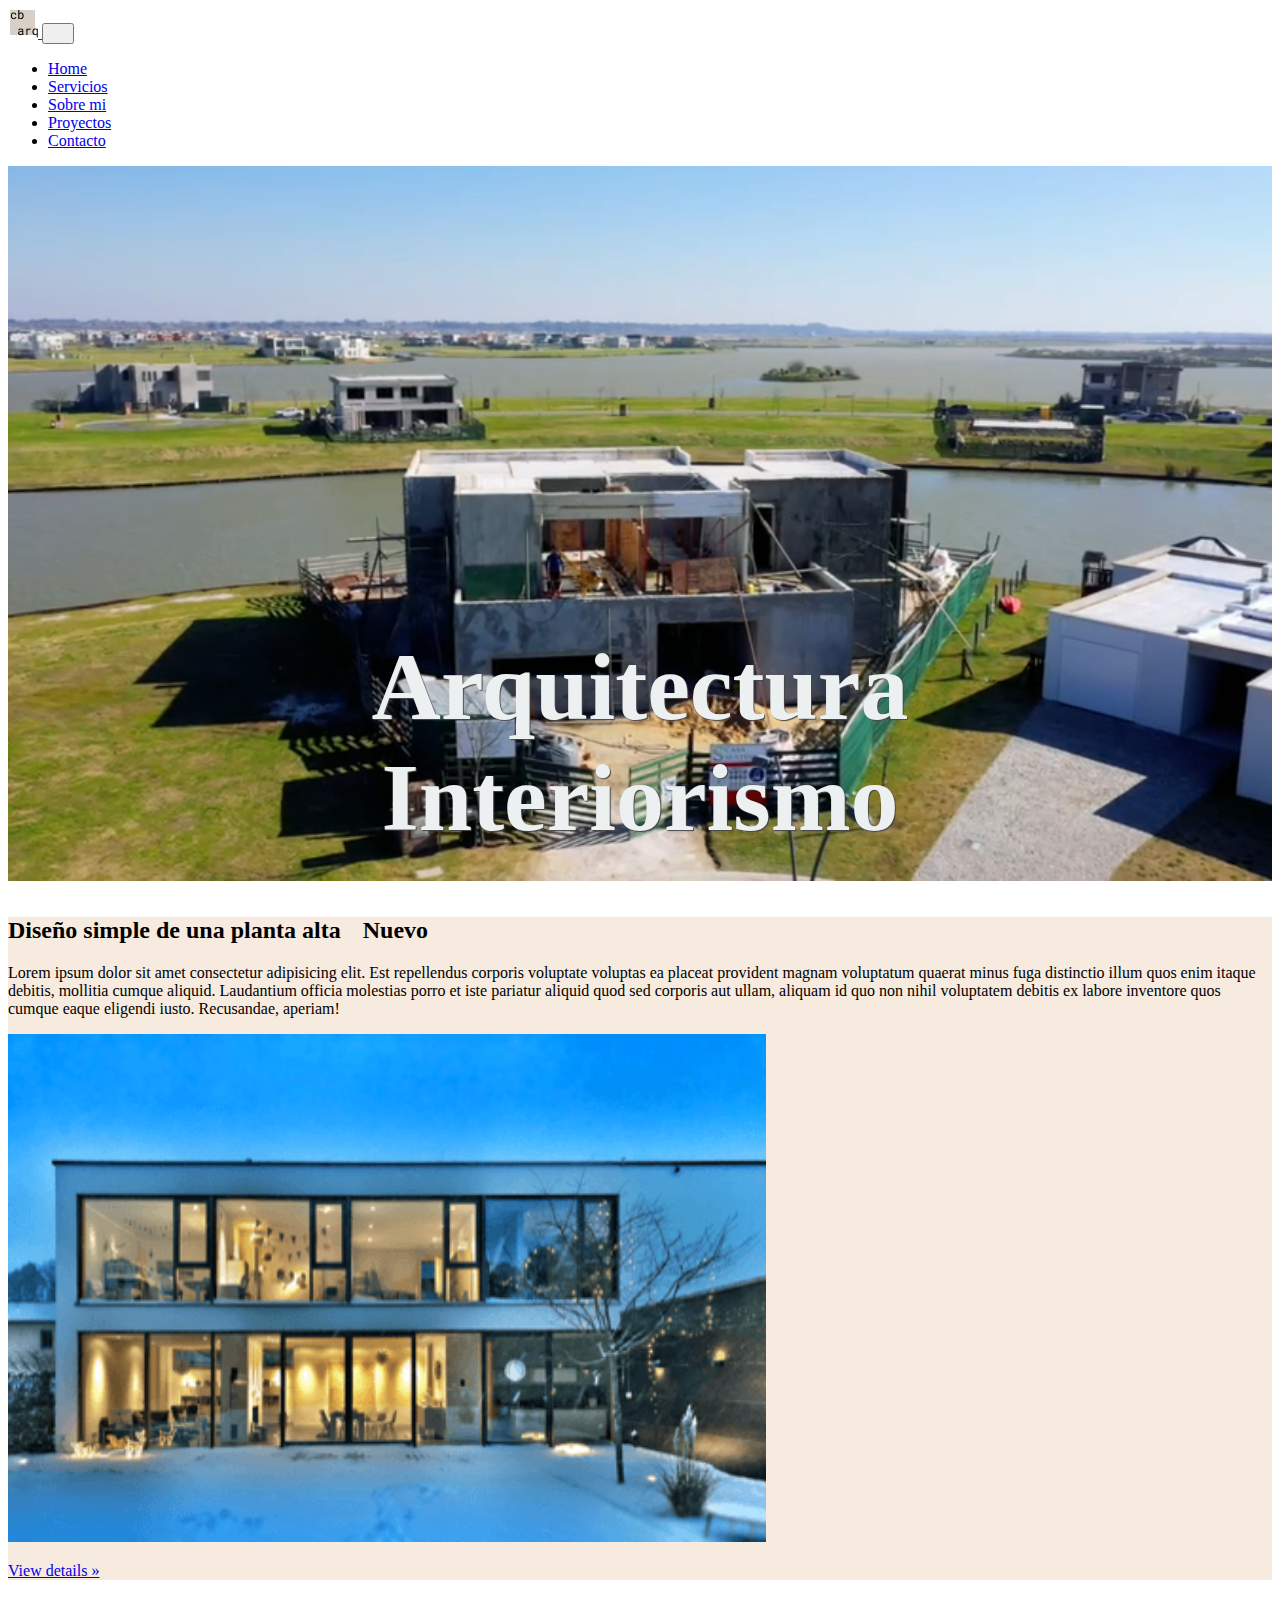
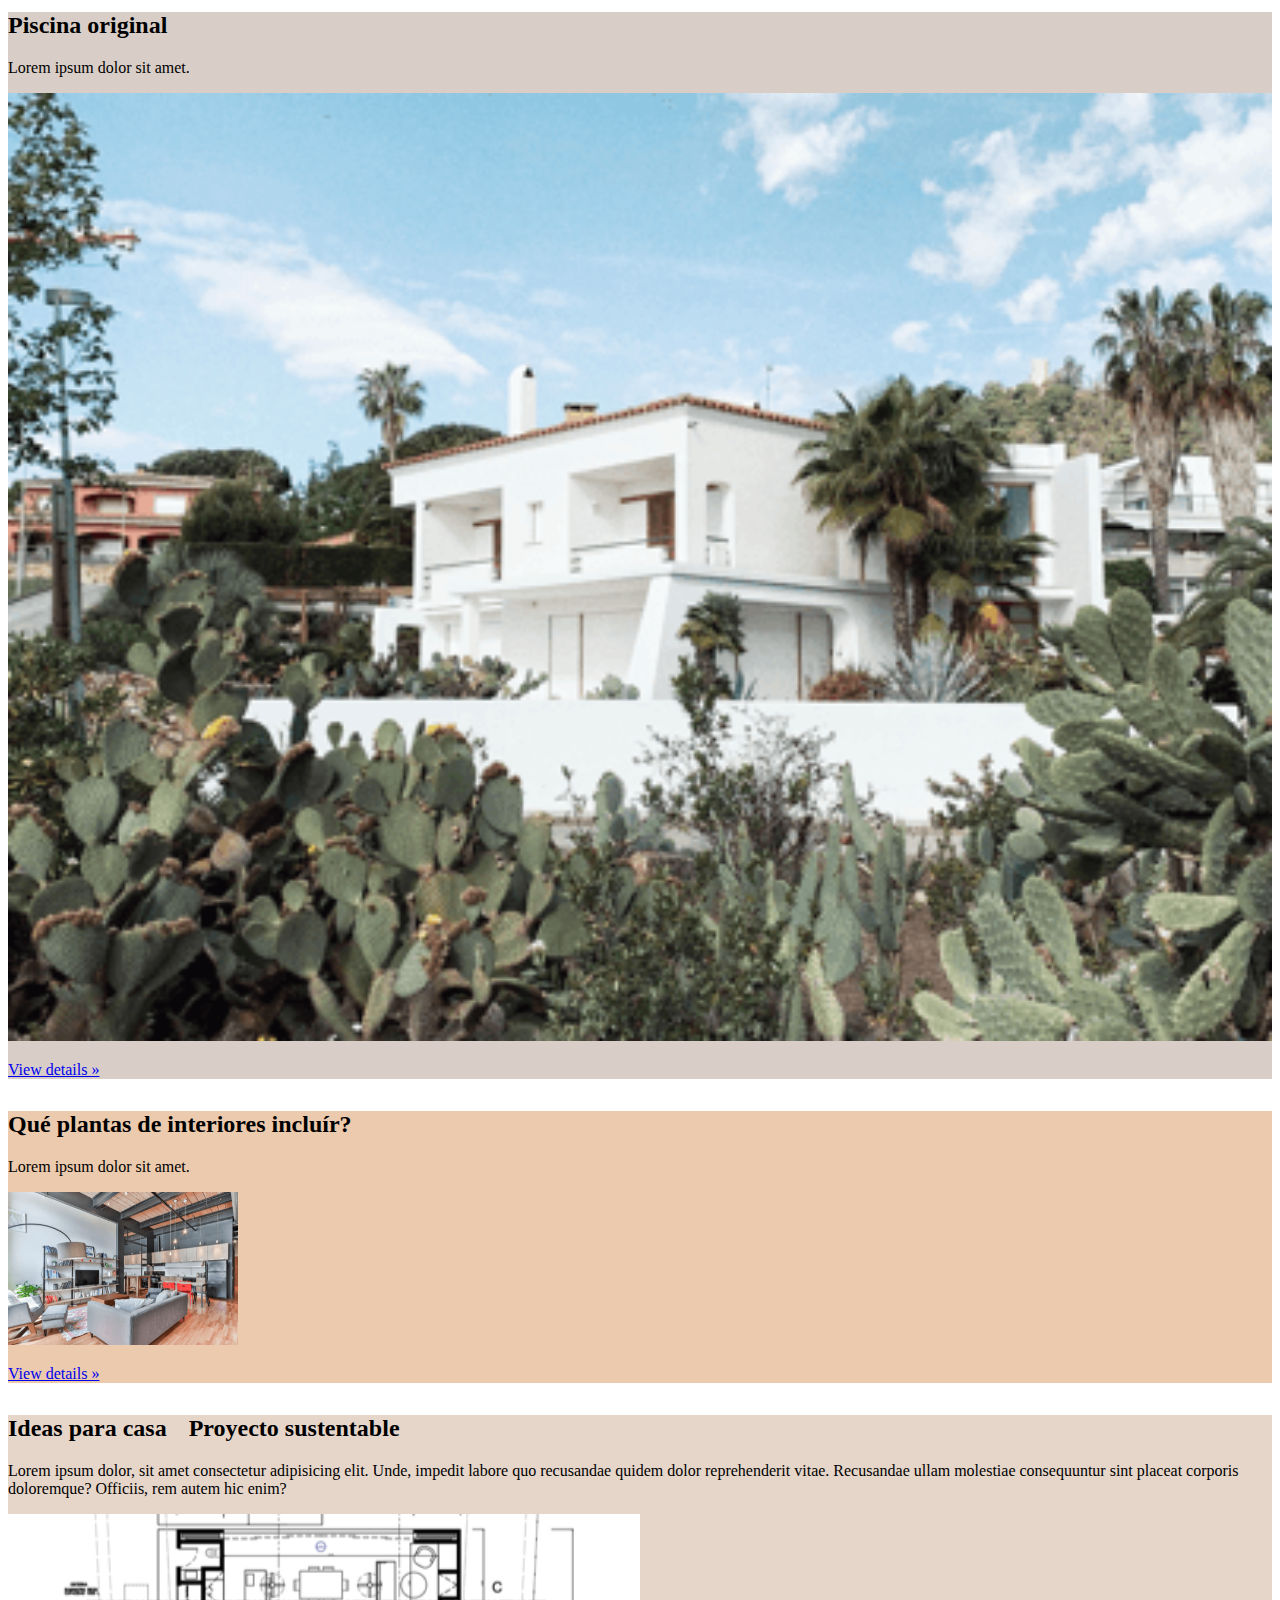
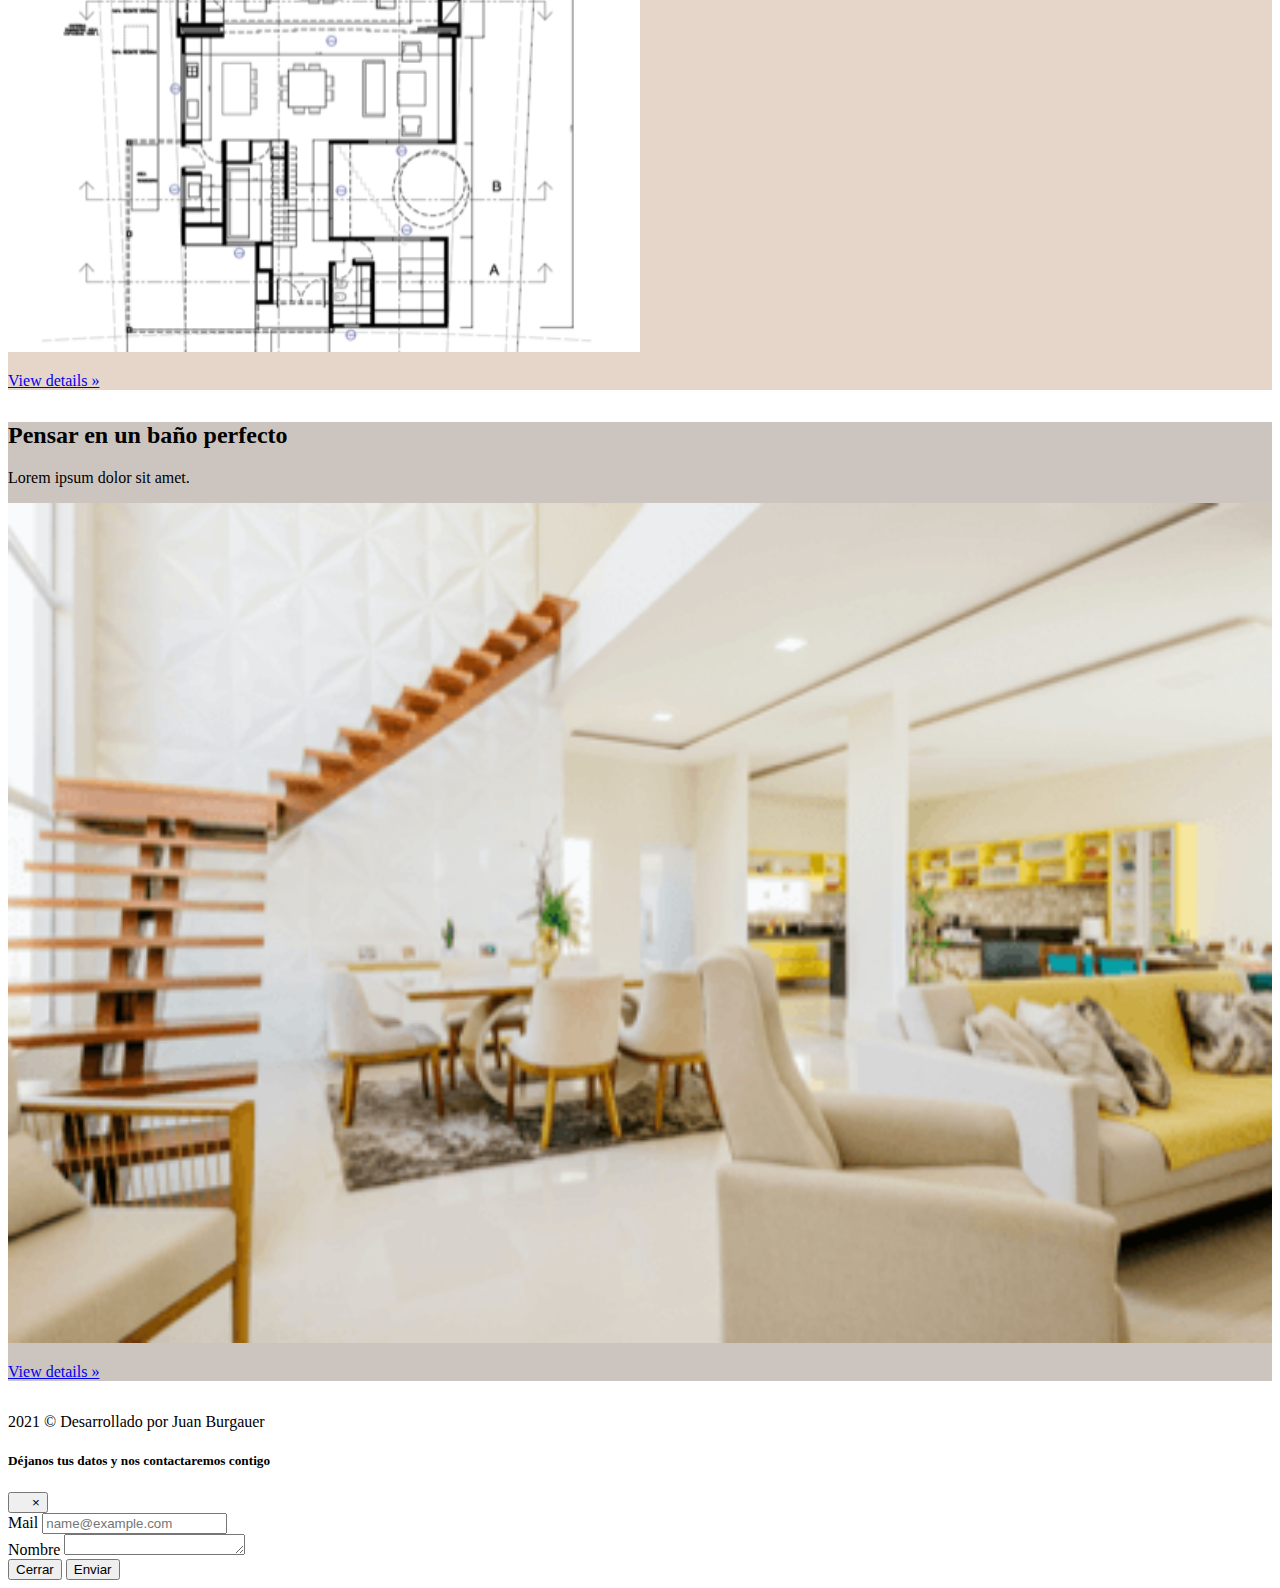
==== index.html @ ac882db9 "cambie nombre a index" ====
<!DOCTYPE html>
<html lang="en">
<head>
    <meta charset="UTF-8">
    <meta name="viewport" content="width=device-width, initial-scale=1.0">
    <title>Home</title>
    <!-- Content -->
	<meta name="description" content="CBarq es un estudio de Arquitectura y de diseño de interiores con base en Buenos Aires, Argentina. Este espacio ofrece ideas que inspiran a la Arquitecta Carolina Burgauer, además de un seguimiento de todos sus proyectos.">
    <!-- Content -->
    <!-- keywords -->		
       <meta name="keywords"  content="sustentable, ecologico, proyecto, muebles, madera, hormigon, lago, puertos, arquitectura, diseño, interiores, Interiorismo, escobar, buenos aires">
    <!-- keywords -->
    <!-- bootstrap -->
	<link rel="stylesheet" href="https://stackpath.bootstrapcdn.com/bootstrap/4.5.0/css/bootstrap.min.css" integrity="sha384-9aIt2nRpC12Uk9gS9baDl411NQApFmC26EwAOH8WgZl5MYYxFfc+NcPb1dKGj7Sk" crossorigin="anonymous">
    <!-- bootstrap -->
    <!--css-->
    <link rel="stylesheet" href="estilos.css">
    <!--css-->
</head>
<body>
    <header>

<!--Navbar-->
        <nav class="navbar navbar-expand-lg navbar-light bg-light">
            <!--logo-->
            <a href="" class="navbar__logo navbar-brand">
                <img src="assets/multimedia/logo1.png" width="30" height="30" class="d-inline-block align-top" alt="">
            </a>
            <!--logo-->
            <button class="navbar-toggler" data-target="#menu" data-toggle="collapse" type="button">
              <span class="navbar-toggler-icon"></span>
            </button>
            <div class="collapse navbar-collapse" id="menu">
              <ul class="navbar-nav mr-auto">
                <li class="menu__item nav-item active">
                  <a href="index.html" class="nav-link active">Home</a>
                </li>
                <li class="menu__item nav-item">
                  <a href="secciones/servicios.html" class="nav-link active">Servicios</a>
                </li>
                <li class="menu__item nav-item">
                  <a href="secciones/about.html" class="nav-link active">Sobre mi</a>
                </li>
                <li class="menu__item nav-item">
                  <a href="secciones/projects.html" class="nav-link active">Proyectos</a>
                </li>
                <li class="menu__item nav-item">
                  <a href="secciones/contact.html" class="nav-link active">Contacto</a>
                </li>
              </ul>
            </div>
        </nav>
          
<!--Navbar-->
<!--video-->
        <div class="contenedor">
            <video src="assets/multimedia/video-header.mp4" autoplay muted loop type="video/mp4" width="100%"></video>
            <div class="centrado">
                <h1 class="titulo">Arquitectura Interiorismo</h1>
                <!-- <p><a class="btn btn-primary btn-lg bg-dark border-dark" href="#modal" data-toggle="modal" role="button" >Conversemos!</a></p> -->
            </div>
        </div>
<!--video-->
        
    </header>
    <section>
      <div class="container">
        <div class="row">
  
              <div class="section__article--1 col-md-12">
                  <h2>Diseño simple de una planta alta <span class="badge badge-secondary"> Nuevo </span></h2>
                  <p>Lorem ipsum dolor sit amet consectetur adipisicing elit. Est repellendus corporis voluptate voluptas ea placeat provident magnam voluptatum quaerat minus fuga distinctio illum quos enim itaque debitis, mollitia cumque aliquid.
                  Laudantium officia molestias porro et iste pariatur aliquid quod sed corporis aut ullam, aliquam id quo non nihil voluptatem debitis ex labore inventore quos cumque eaque eligendi iusto. Recusandae, aperiam!</p>
                  <img src="assets/multimedia/box-1.jpg" class="img-fluid float-end" alt="frente-casa" width="60%">
                  <p><a class="btn btn-default" href="#" role="button">View details &raquo;</a></p>
              </div>
  
              <div class="section__article--2 col-md-5">
                  <h2>Piscina original</h2>
                  <p>Lorem ipsum dolor sit amet.</p>
                  <img src="assets/multimedia/box-2.jpg" alt="frente-casa" class="img-fluid" width="100%">
                  <p><a class="btn btn-default" href="#" role="button">View details &raquo;</a></p>
              </div>
  
          <div class="section__article--3 col-md-7">
                  <h2>Qué plantas de interiores incluír?</h2>
                  <p>Lorem ipsum dolor sit amet.</p>
                  <img src="assets/multimedia/box-3.jpg" class="img-fluid" alt="frente-casa" height="153,75">
                  <p><a class="btn btn-default" href="#" role="button">View details &raquo;</a></p>
          </div>
  
          <div class="section__article--4 col-md-9">
                  <h2>Ideas para casa<span class="badge badge-secondary"> Proyecto sustentable</span></h2>
                  <p>Lorem ipsum dolor, sit amet consectetur adipisicing elit. Unde, impedit labore quo recusandae quidem dolor reprehenderit vitae. Recusandae ullam molestiae consequuntur sint placeat corporis doloremque? Officiis, rem autem hic enim?</p>
                  <img src="assets/multimedia/box-4.jpg" class="img-fluid float-end" alt="frente-casa" width="50%">
                  <p><a class="btn btn-default" href="#" role="button">View details &raquo;</a></p>
              </div>
  
          <div class="section__article--5 col-md-3">
                  <h2>Pensar en un baño perfecto</h2>
                  <p>Lorem ipsum dolor sit amet.</p>
                  <img src="assets/multimedia/box-5.jpg" class="img-fluid" alt="frente-casa" width="100%">
                  <p><a class="btn btn-default" href="#" role="button">View details &raquo;</a></p>
          </div>
  
        </div>
      </div>
  
    </section>
    <footer class="final">
      <div class="container">
        <p>2021 &copy; Desarrollado por Juan Burgauer</p>
      </div>
    </footer>
  
    <div class="modal fade" id="modal" tabindex="-1">
      <div class="modal-dialog">
        <div class="modal-content">
          <div class="modal-header">
            <h5 class="modal-title">Déjanos tus datos y nos contactaremos contigo</h5>
            <button type="button" class="close" data-dismiss="modal" aria-label="Close">
              <span aria-hidden="true">&times;</span>
            </button>
          </div>
          <div class="modal-body">
            <form>
              <div class="form-group">
                  <label for="exampleFormControlInput1">Mail</label>
                  <input type="email" class="form-control" id="exampleFormControlInput1" placeholder="name@example.com">
          </div>
          <div class="form-group">
            <label for="exampleFormControlTextarea1">Nombre</label>
            <textarea class="form-control" id="exampleFormControlTextarea1" rows="1"></textarea>
          </div>
            </form>
          </div>
          <div class="modal-footer">
            <button type="button" class="btn btn-secondary" data-dismiss="modal">Cerrar</button>
            <button type="button" class="btn btn-primary">Enviar</button>
          </div>
        </div>
      </div>
    </div>

    

<!-- bootstrap -->
	<script src="https://code.jquery.com/jquery-3.5.1.slim.min.js" integrity="sha384-DfXdz2htPH0lsSSs5nCTpuj/zy4C+OGpamoFVy38MVBnE+IbbVYUew+OrCXaRkfj" crossorigin="anonymous"></script>
	<script src="https://cdn.jsdelivr.net/npm/popper.js@1.16.0/dist/umd/popper.min.js" integrity="sha384-Q6E9RHvbIyZFJoft+2mJbHaEWldlvI9IOYy5n3zV9zzTtmI3UksdQRVvoxMfooAo" crossorigin="anonymous"></script>
	<script src="https://stackpath.bootstrapcdn.com/bootstrap/4.5.0/js/bootstrap.min.js" integrity="sha384-OgVRvuATP1z7JjHLkuOU7Xw704+h835Lr+6QL9UvYjZE3Ipu6Tp75j7Bh/kR0JKI" crossorigin="anonymous"></script>
<!-- bootstrap -->

</body>
</html>
---- estilos.css ----
.contenedor {
  position: relative;
  text-align: center;
}

.centrado {
  position: absolute;
  top: 80%;
  left: 50%;
  -webkit-transform: translate(-50%, -50%);
          transform: translate(-50%, -50%);
}

.titulo {
  color: #ecf0f1;
  font-size: 6rem;
  text-shadow: 1px 1px 1px #474747;
}

.section__article--1 {
  margin-top: 2rem;
  background-color: #f7eade;
}

.section__article--1:hover {
  border: 3px solid #cfd9db;
}

.section__article--2 {
  margin-top: 2rem;
  background-color: #d8cec7;
}

.section__article--2:hover {
  border: 3px solid #cfd9db;
}

.section__article--3 {
  margin-top: 2rem;
  background-color: #ebcaad;
}

.section__article--3:hover {
  border: 3px solid #cfd9db;
}

.section__article--4 {
  margin-top: 2rem;
  background-color: #e6d6ca;
}

.section__article--4:hover {
  border: 3px solid #cfd9db;
}

.section__article--5 {
  margin-top: 2rem;
  background-color: #ccc5bf;
}

.section__article--5:hover {
  border: 3px solid #cfd9db;
}

h2 {
  margin-top: 1rem;
}

span {
  margin-left: 1rem;
}

.final {
  margin-top: 2rem;
}

@media (max-width: 900px) {
  .titulo {
    visibility: hidden;
  }
  .badge {
    visibility: hidden;
  }
}

.tarjetas-grupo:hover {
  border: 3px solid #cfd9db;
}

.about {
  border: hidden;
}

.tarjeta:hover {
  border: 3px solid #cfd9db;
}

.boton-hablemos {
  margin-top: 1rem;
}
/*# sourceMappingURL=estilos.css.map */
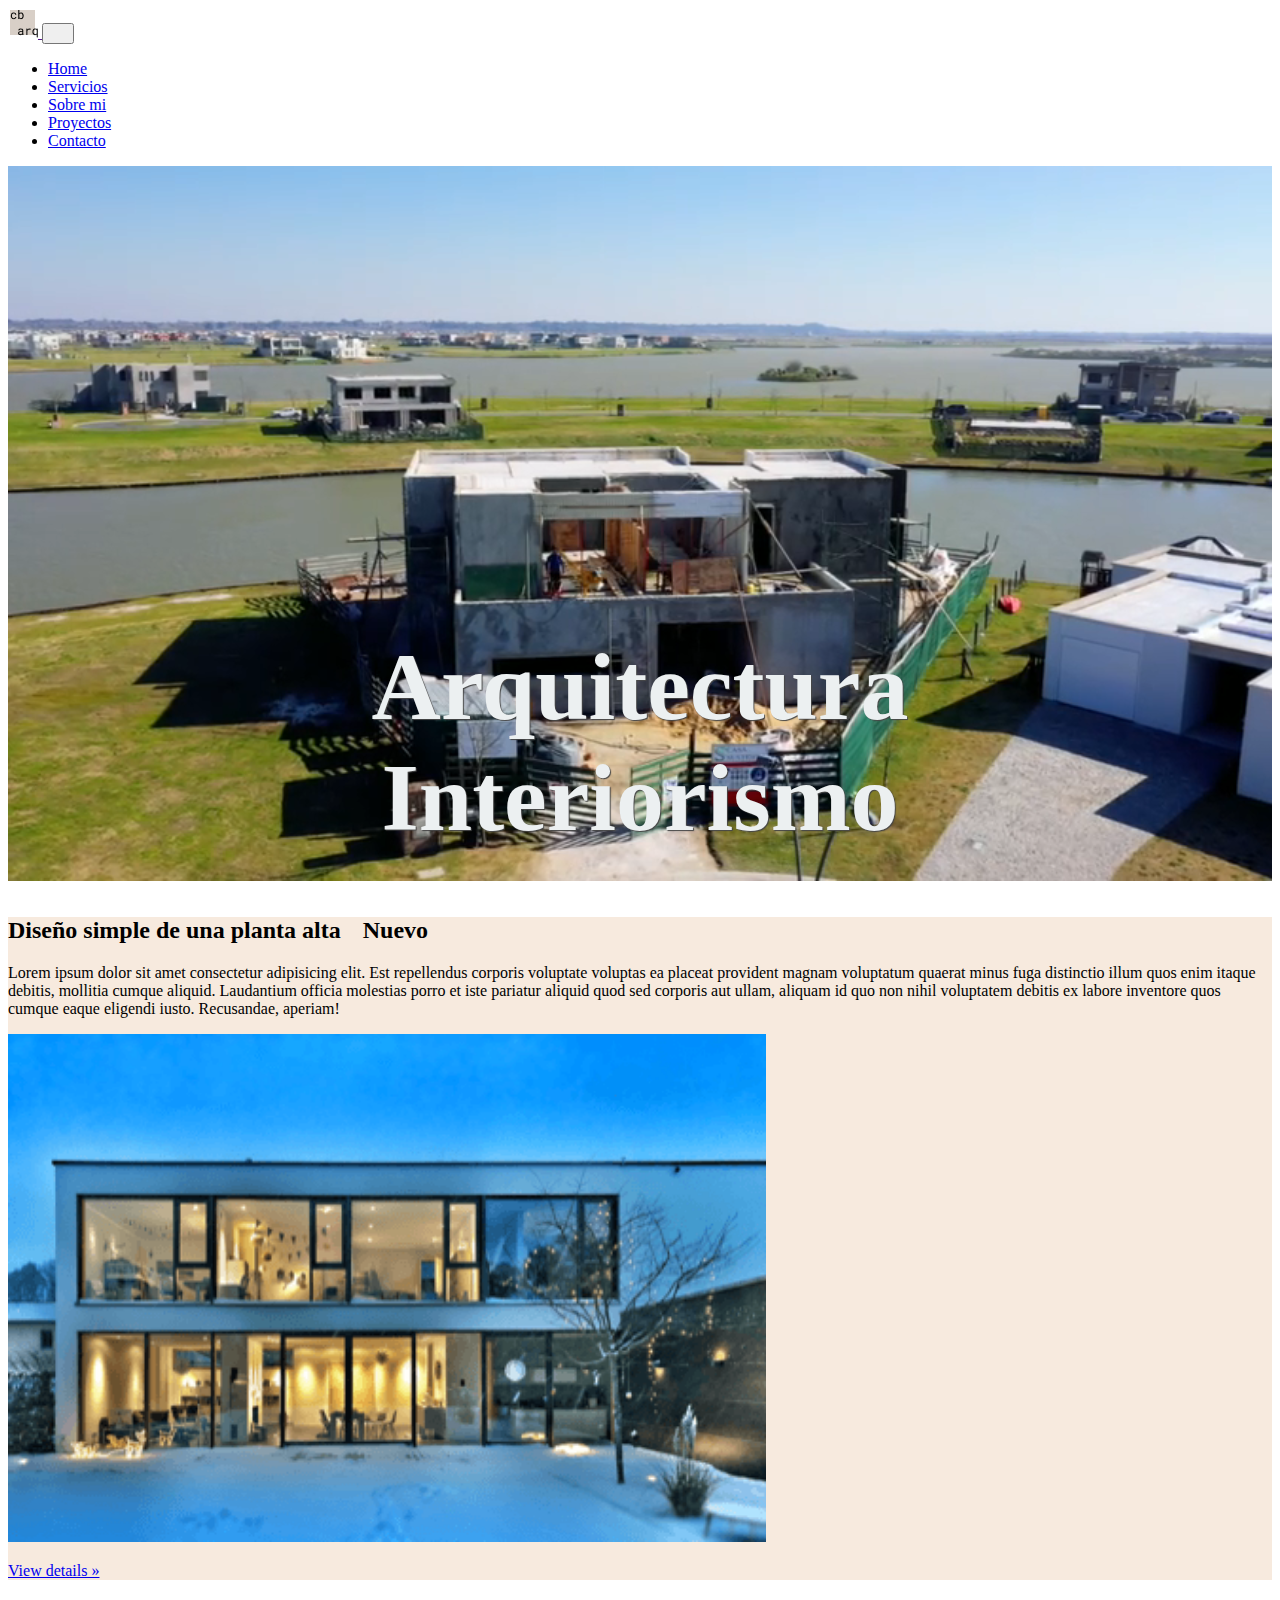
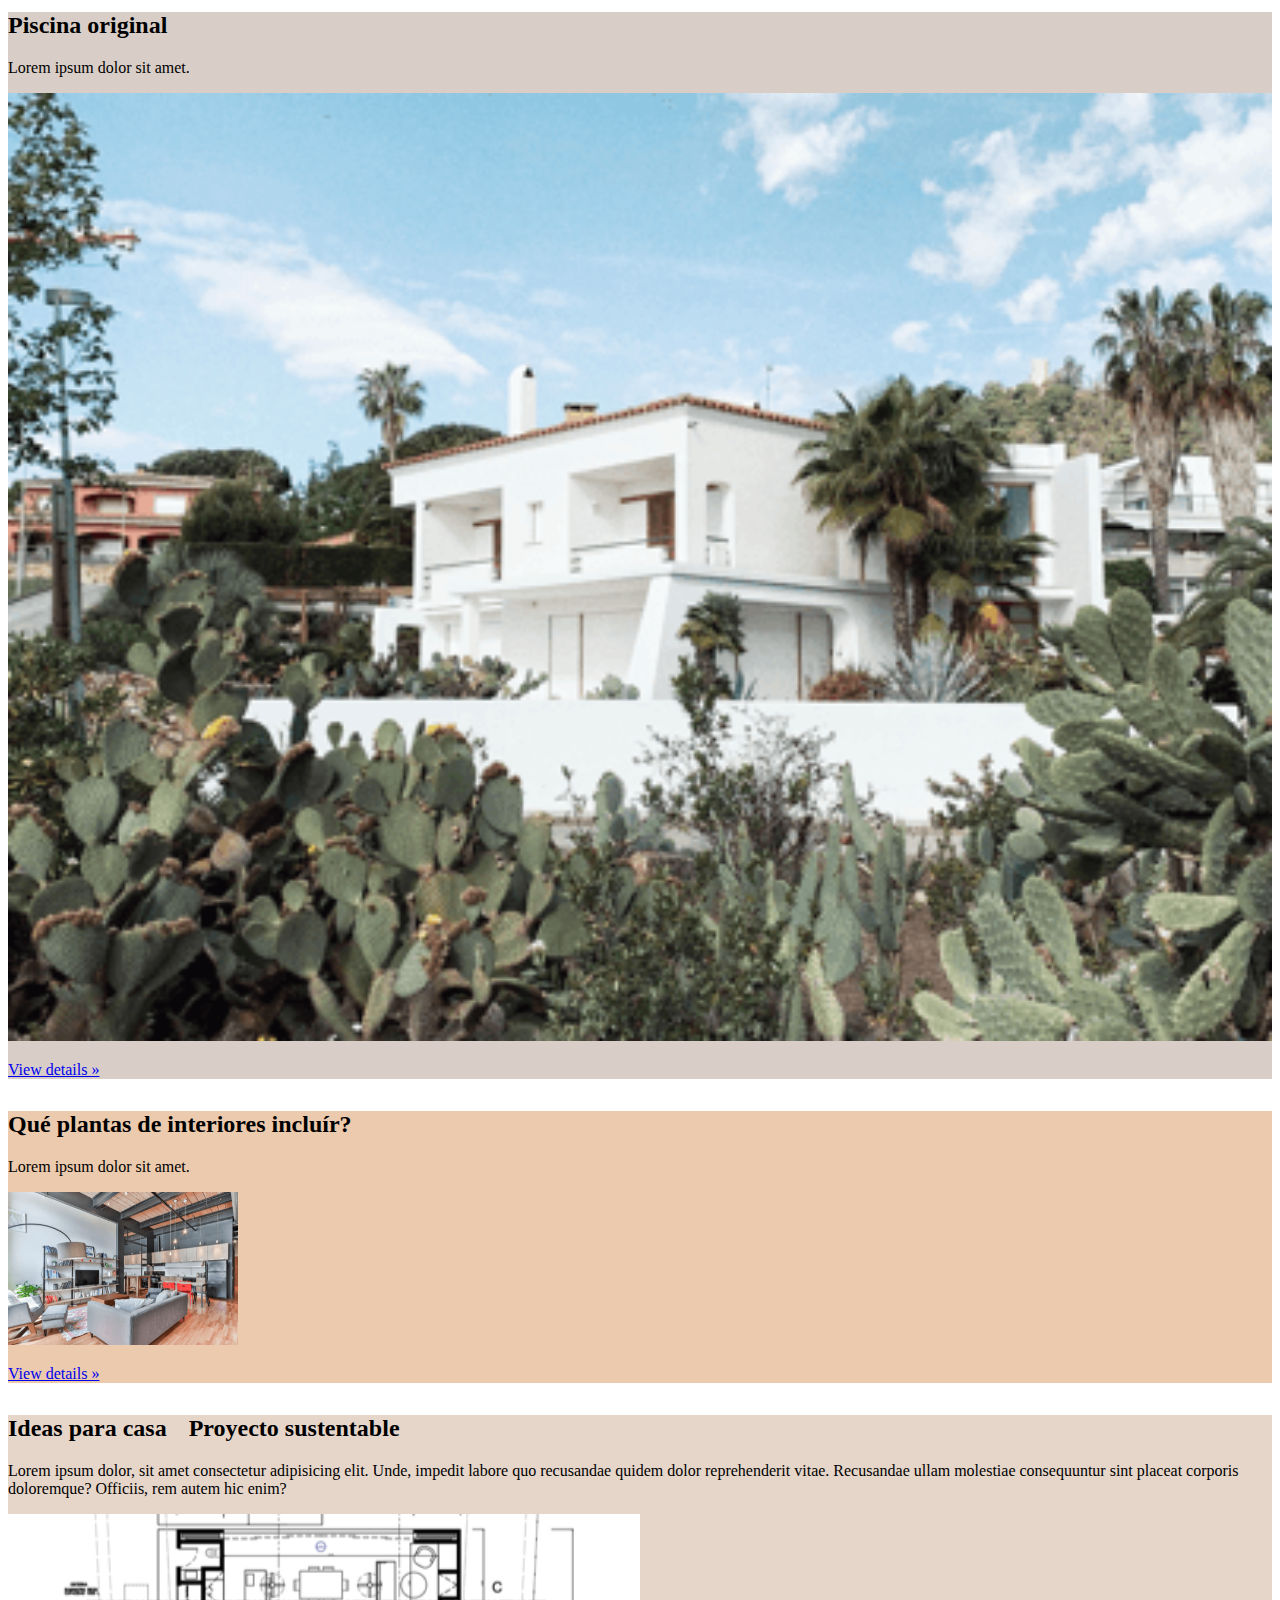
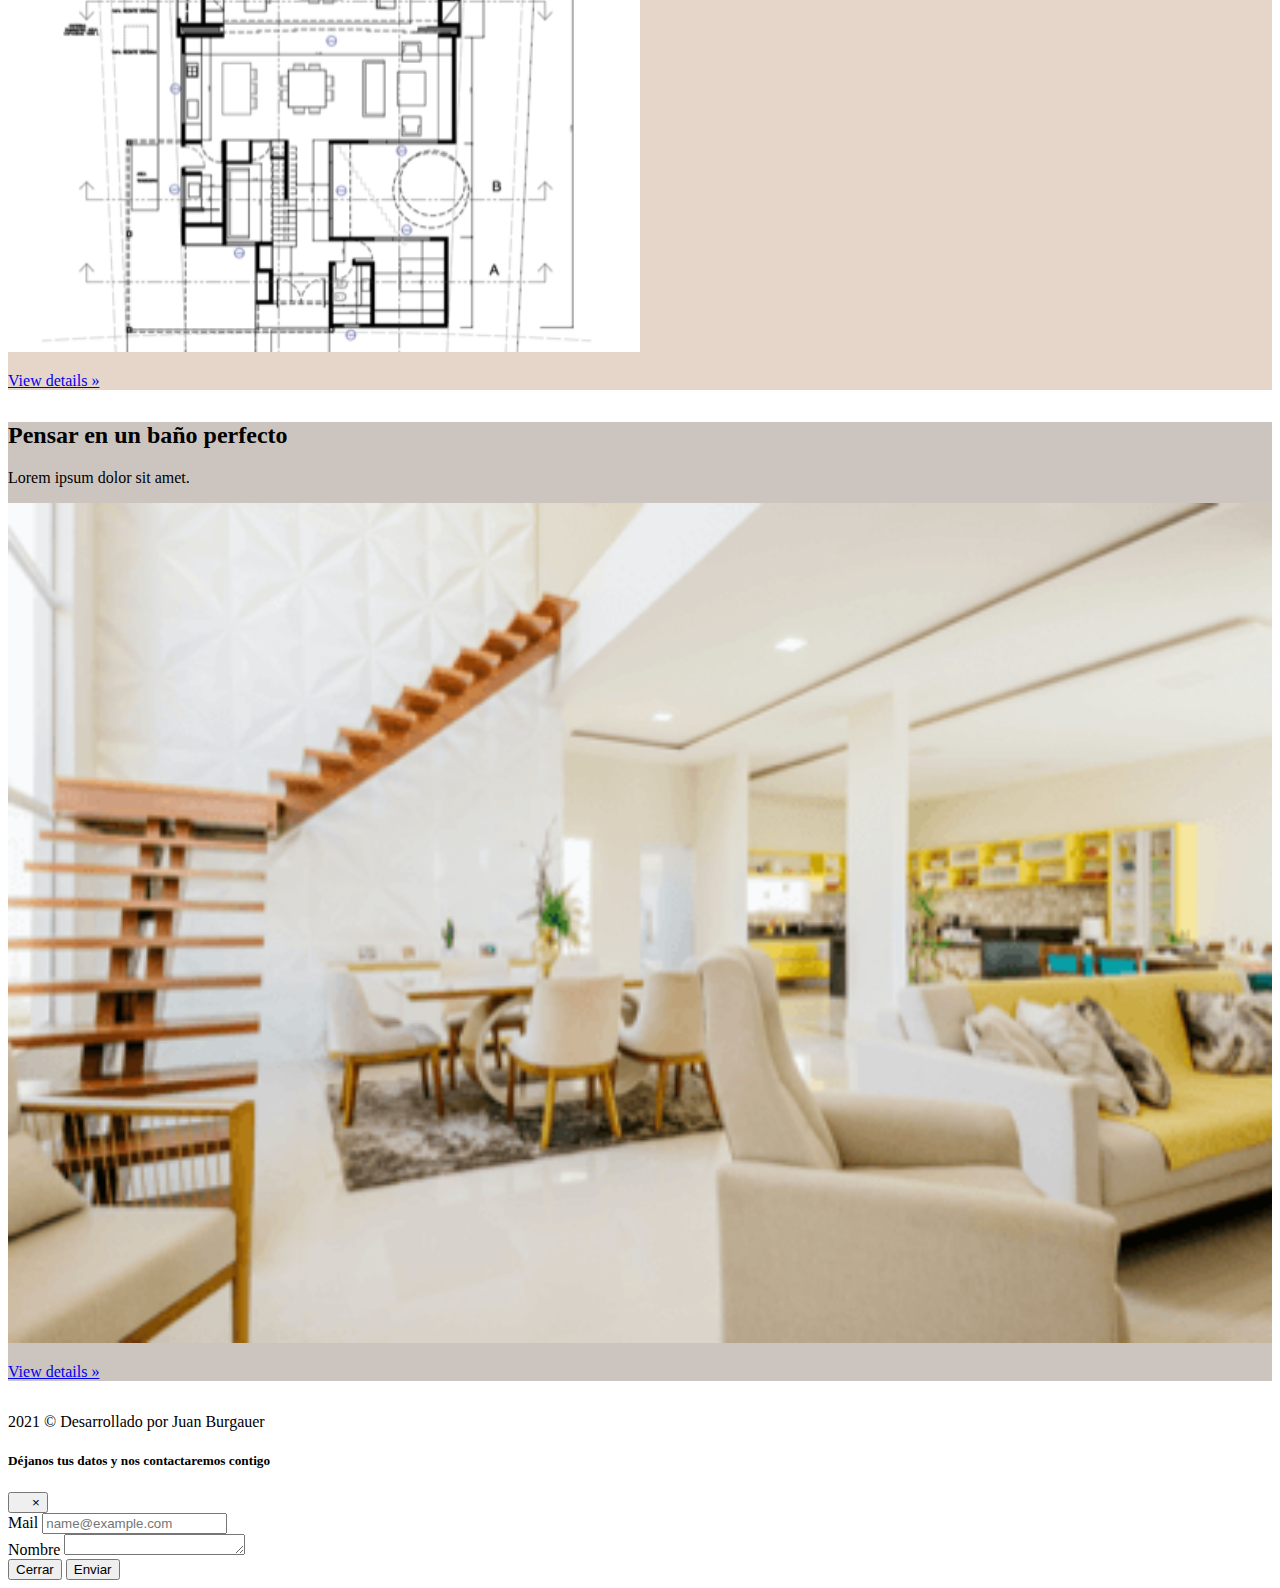
==== commit 68e92ea4: "se modifico sass" ====
--- a/index.html
+++ b/index.html
@@ -68,7 +68,7 @@
         <div class="row">
   
               <div class="section__article--1 col-md-12">
-                  <h2>Diseño simple de una planta alta <span class="badge badge-secondary"> Nuevo </span></h2>
+                  <h2 class="title__article">Diseño simple de una planta alta <span class="badge badge-secondary"> Nuevo </span></h2>
                   <p>Lorem ipsum dolor sit amet consectetur adipisicing elit. Est repellendus corporis voluptate voluptas ea placeat provident magnam voluptatum quaerat minus fuga distinctio illum quos enim itaque debitis, mollitia cumque aliquid.
                   Laudantium officia molestias porro et iste pariatur aliquid quod sed corporis aut ullam, aliquam id quo non nihil voluptatem debitis ex labore inventore quos cumque eaque eligendi iusto. Recusandae, aperiam!</p>
                   <img src="assets/multimedia/box-1.jpg" class="img-fluid float-end" alt="frente-casa" width="60%">
@@ -76,28 +76,28 @@
               </div>
   
               <div class="section__article--2 col-md-5">
-                  <h2>Piscina original</h2>
+                  <h2 class="title__article">Piscina original</h2>
                   <p>Lorem ipsum dolor sit amet.</p>
                   <img src="assets/multimedia/box-2.jpg" alt="frente-casa" class="img-fluid" width="100%">
                   <p><a class="btn btn-default" href="#" role="button">View details &raquo;</a></p>
               </div>
   
           <div class="section__article--3 col-md-7">
-                  <h2>Qué plantas de interiores incluír?</h2>
+                  <h2 class="title__article">Qué plantas de interiores incluír?</h2>
                   <p>Lorem ipsum dolor sit amet.</p>
                   <img src="assets/multimedia/box-3.jpg" class="img-fluid" alt="frente-casa" height="153,75">
                   <p><a class="btn btn-default" href="#" role="button">View details &raquo;</a></p>
           </div>
   
           <div class="section__article--4 col-md-9">
-                  <h2>Ideas para casa<span class="badge badge-secondary"> Proyecto sustentable</span></h2>
+                  <h2 class="title__article">Ideas para casa<span class="badge badge-secondary"> Proyecto sustentable</span></h2>
                   <p>Lorem ipsum dolor, sit amet consectetur adipisicing elit. Unde, impedit labore quo recusandae quidem dolor reprehenderit vitae. Recusandae ullam molestiae consequuntur sint placeat corporis doloremque? Officiis, rem autem hic enim?</p>
                   <img src="assets/multimedia/box-4.jpg" class="img-fluid float-end" alt="frente-casa" width="50%">
                   <p><a class="btn btn-default" href="#" role="button">View details &raquo;</a></p>
               </div>
   
           <div class="section__article--5 col-md-3">
-                  <h2>Pensar en un baño perfecto</h2>
+                  <h2 class="title__article">Pensar en un baño perfecto</h2>
                   <p>Lorem ipsum dolor sit amet.</p>
                   <img src="assets/multimedia/box-5.jpg" class="img-fluid" alt="frente-casa" width="100%">
                   <p><a class="btn btn-default" href="#" role="button">View details &raquo;</a></p>
--- a/estilos.css
+++ b/estilos.css
@@ -1,9 +1,10 @@
-.contenedor {
+@import url(/Users/juanburgauer/Documents/3ra-entrega/reset.css);
+div.contenedor {
   position: relative;
   text-align: center;
 }
 
-.centrado {
+div.contenedor .centrado {
   position: absolute;
   top: 80%;
   left: 50%;
@@ -11,18 +12,27 @@
           transform: translate(-50%, -50%);
 }
 
-.titulo {
+div.contenedor .centrado .titulo {
   color: #ecf0f1;
   font-size: 6rem;
   text-shadow: 1px 1px 1px #474747;
 }
 
-.section__article--1 {
+@media (max-width: 900px) {
+  .titulo {
+    visibility: hidden;
+  }
+  .badge {
+    visibility: hidden;
+  }
+}
+
+section div div div.section__article--1 {
   margin-top: 2rem;
   background-color: #f7eade;
 }
 
-.section__article--1:hover {
+section div div div.section__article--1:hover {
   border: 3px solid #cfd9db;
 }
 
@@ -70,28 +80,19 @@
   margin-left: 1rem;
 }
 
-.final {
+footer.final {
   margin-top: 2rem;
 }
 
-@media (max-width: 900px) {
-  .titulo {
-    visibility: hidden;
-  }
-  .badge {
-    visibility: hidden;
-  }
-}
-
-.tarjetas-grupo:hover {
+div.card-group:hover {
   border: 3px solid #cfd9db;
 }
 
-.about {
+div div.about {
   border: hidden;
 }
 
-.tarjeta:hover {
+.card:hover {
   border: 3px solid #cfd9db;
 }
 
